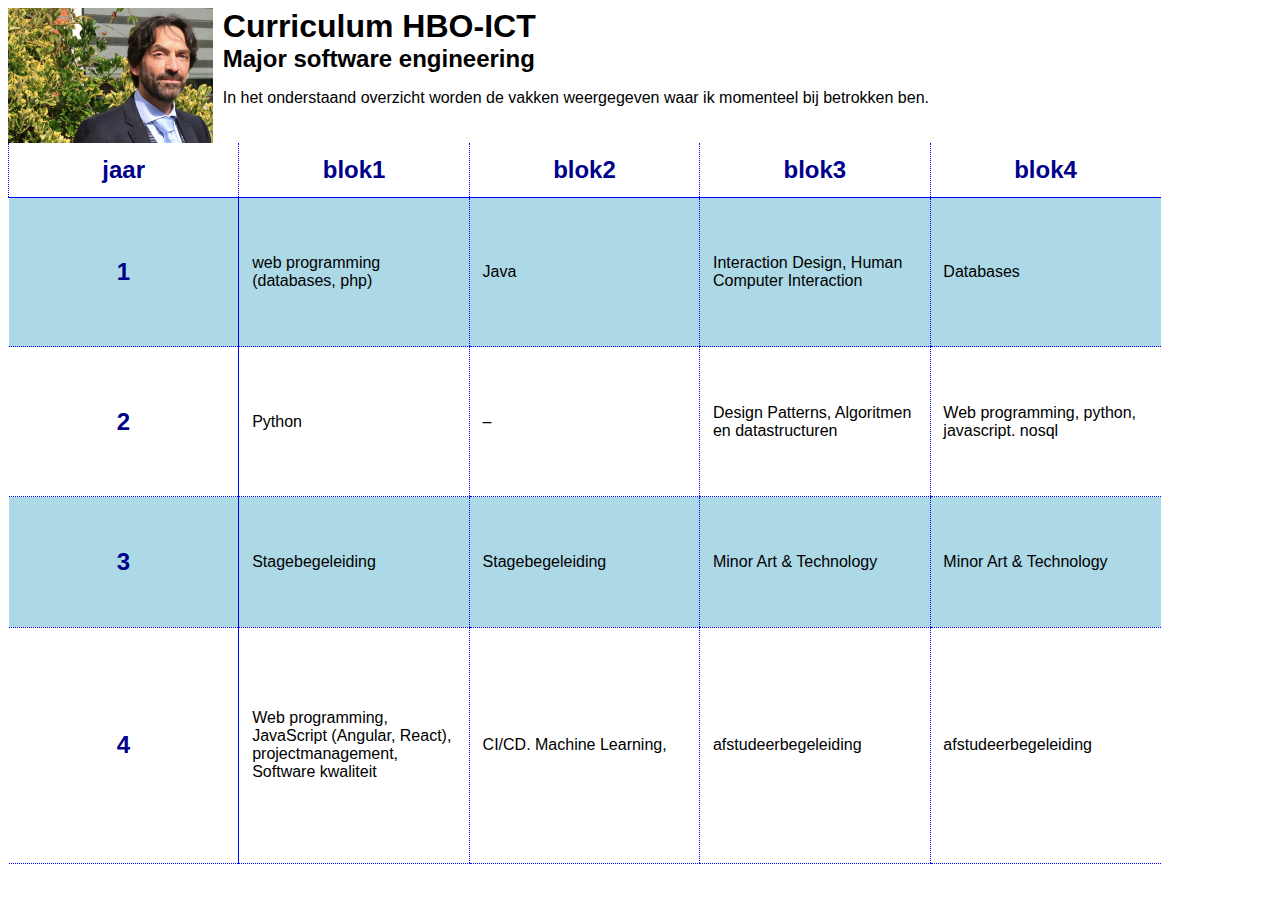
==== blokken.html @ 551479c2 "waarom die cv niet ook op github eigenlijk...?" ====
<!DOCTYPE html>
<html><head>
<meta charset="utf-8"/>
<meta name="viewport" content="width=device-width, initial-scale=1.0, maximum-scale=1.0, user-scalable=no">
<meta name="apple-mobile-web-app-capable" content="yes">
<meta name="apple-mobile-web-app-status-bar-style" content="black-translucent">

<title>onderwijsblokken</title>
<style type="text/css">
  body { font-family:calibri,verdana,sans-serif; height:99vh; width:99vw; overflow:hidden; }
  header { height:15vh; width:90vw; }
  header h1, header h2 { margin:0; }

  #main { display:table; width:90vw; height:80vh; border-collapse:collapse;  }
  #main div.row { display:table-row; }
  #main div.row:nth-child(even) { background-color:lightblue; }
  #main div.blok { display:table-cell; border-left:dotted blue 1px;border-bottom:dotted blue 1px; vertical-align:middle; padding:1vw; width:20%; max-width:20vw;} 
  #main div.jaar-header { height:20wh; border-right:solid blue 1px; border-left:none; }
  #main div.header, #main div.jaar-header { font-weight:bold; text-align:center; font-size:1.5rem; color:darkblue;}
  #main div.header { height: 1vh; border-bottom:solid blue 1px; }

</style>

</head>

<body>
<header>
  <a href="index.html"><img src="imgs/bart_klein.png" style="float:left; height:15vh; padding-right:10px;"/></a>
  <h1>Curriculum HBO-ICT</h1>
  <h2>Major software engineering</h2>
  <p>In het onderstaand overzicht worden de vakken weergegeven waar ik momenteel bij betrokken ben.</p>
</header>

<div id="main">
  <div class="row blok-header">
    <div class="blok header">jaar</div>
    <div class="blok header">blok1</div>
    <div class="blok header">blok2</div>
    <div class="blok header">blok3</div>
    <div class="blok header">blok4</div>
  </div> 
  
  <div class="jaar row">
    <div class="blok jaar-header">1</div>
    <div class="blok">web programming (databases, php)</div>
    <div class="blok">Java</div>
    <div class="blok">Interaction Design, Human Computer Interaction</div>
    <div class="blok">Databases</div>
  </div> 
  
  <div class="jaar row">
    <div class="blok jaar-header">2</div>
    <div class="blok">Python</div>
    <div class="blok">–</div>
    <div class="blok">Design Patterns, Algoritmen en datastructuren</div>
    <div class="blok">Web programming, python, javascript. nosql</div>
  </div> 
  
  <div class="jaar row">
    <div class="blok jaar-header">3</div>
    <div class="blok">Stagebegeleiding</div>
    <div class="blok">Stagebegeleiding</div>
    <div class="blok">Minor Art & Technology</div>
    <div class="blok">Minor Art & Technology</div>
  </div> 
  
  <div class="jaar row">
    <div class="blok jaar-header">4</div>
    <div class="blok">Web programming, JavaScript (Angular, React), projectmanagement, Software kwaliteit</div>
    <div class="blok">CI/CD. Machine Learning, </div>
    <div class="blok">afstudeerbegeleiding</div>
    <div class="blok">afstudeerbegeleiding</div>
  </div> 

</body></html>
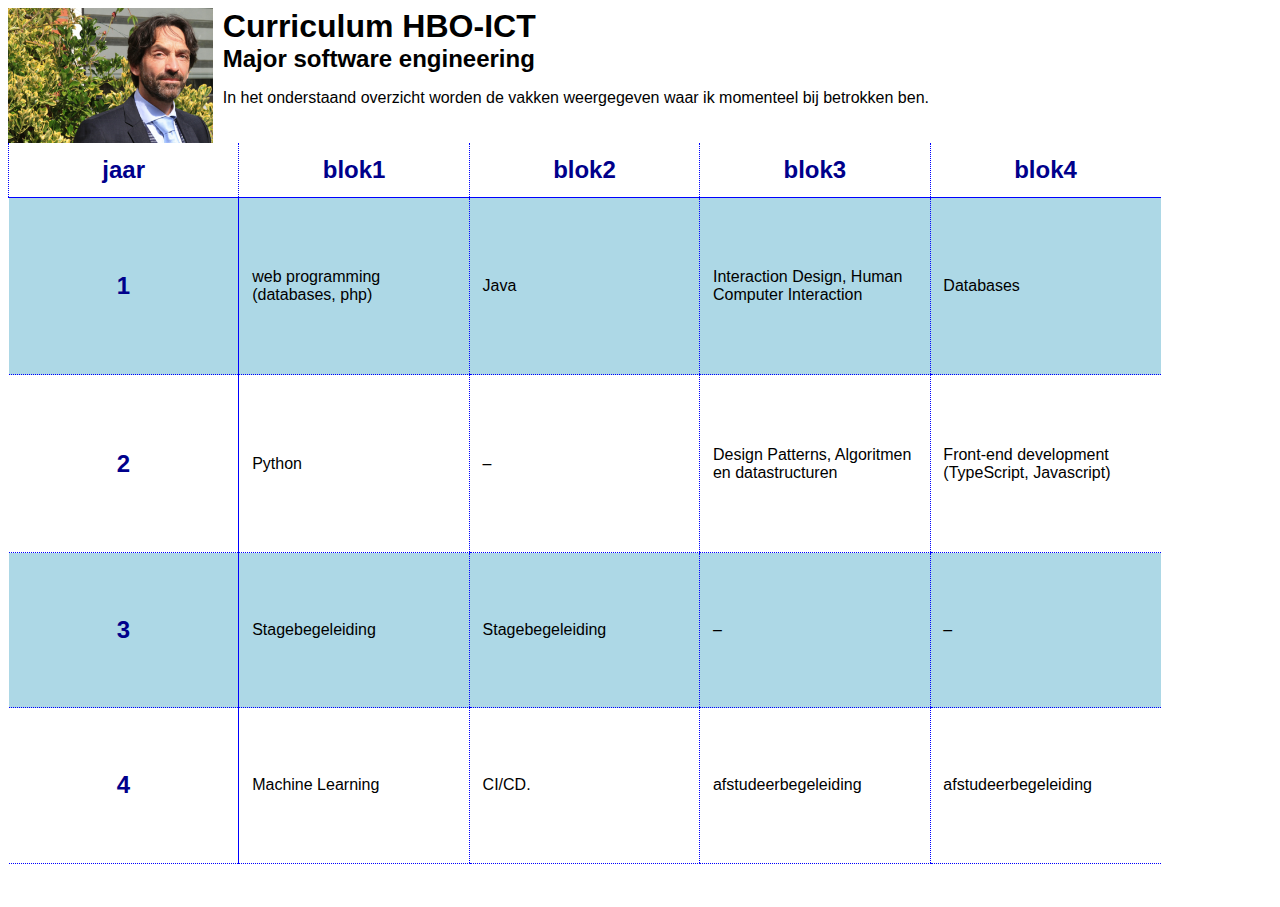
==== commit 21d17ea5: "Beetje update; minor weggehaald, aanpassingen in curricula, hogeschooldocent verandert in docent" ====
--- a/blokken.html
+++ b/blokken.html
@@ -14,7 +14,7 @@
   #main { display:table; width:90vw; height:80vh; border-collapse:collapse;  }
   #main div.row { display:table-row; }
   #main div.row:nth-child(even) { background-color:lightblue; }
-  #main div.blok { display:table-cell; border-left:dotted blue 1px;border-bottom:dotted blue 1px; vertical-align:middle; padding:1vw; width:20%; max-width:20vw;} 
+  #main div.blok { display:table-cell; border-left:dotted blue 1px;border-bottom:dotted blue 1px; vertical-align:middle; padding:1vw; width:20%; max-width:20vw;}
   #main div.jaar-header { height:20wh; border-right:solid blue 1px; border-left:none; }
   #main div.header, #main div.jaar-header { font-weight:bold; text-align:center; font-size:1.5rem; color:darkblue;}
   #main div.header { height: 1vh; border-bottom:solid blue 1px; }
@@ -38,38 +38,38 @@
     <div class="blok header">blok2</div>
     <div class="blok header">blok3</div>
     <div class="blok header">blok4</div>
-  </div> 
-  
+  </div>
+
   <div class="jaar row">
     <div class="blok jaar-header">1</div>
     <div class="blok">web programming (databases, php)</div>
     <div class="blok">Java</div>
     <div class="blok">Interaction Design, Human Computer Interaction</div>
     <div class="blok">Databases</div>
-  </div> 
-  
+  </div>
+
   <div class="jaar row">
     <div class="blok jaar-header">2</div>
     <div class="blok">Python</div>
     <div class="blok">–</div>
     <div class="blok">Design Patterns, Algoritmen en datastructuren</div>
-    <div class="blok">Web programming, python, javascript. nosql</div>
-  </div> 
-  
+    <div class="blok">Front-end development (TypeScript, Javascript)</div>
+  </div>
+
   <div class="jaar row">
     <div class="blok jaar-header">3</div>
     <div class="blok">Stagebegeleiding</div>
     <div class="blok">Stagebegeleiding</div>
-    <div class="blok">Minor Art & Technology</div>
-    <div class="blok">Minor Art & Technology</div>
-  </div> 
-  
+    <div class="blok">–</div>
+    <div class="blok">–</div>
+  </div>
+
   <div class="jaar row">
     <div class="blok jaar-header">4</div>
-    <div class="blok">Web programming, JavaScript (Angular, React), projectmanagement, Software kwaliteit</div>
-    <div class="blok">CI/CD. Machine Learning, </div>
+    <div class="blok">Machine Learning</div>
+    <div class="blok">CI/CD.</div>
     <div class="blok">afstudeerbegeleiding</div>
     <div class="blok">afstudeerbegeleiding</div>
-  </div> 
+  </div>
 
 </body></html>
